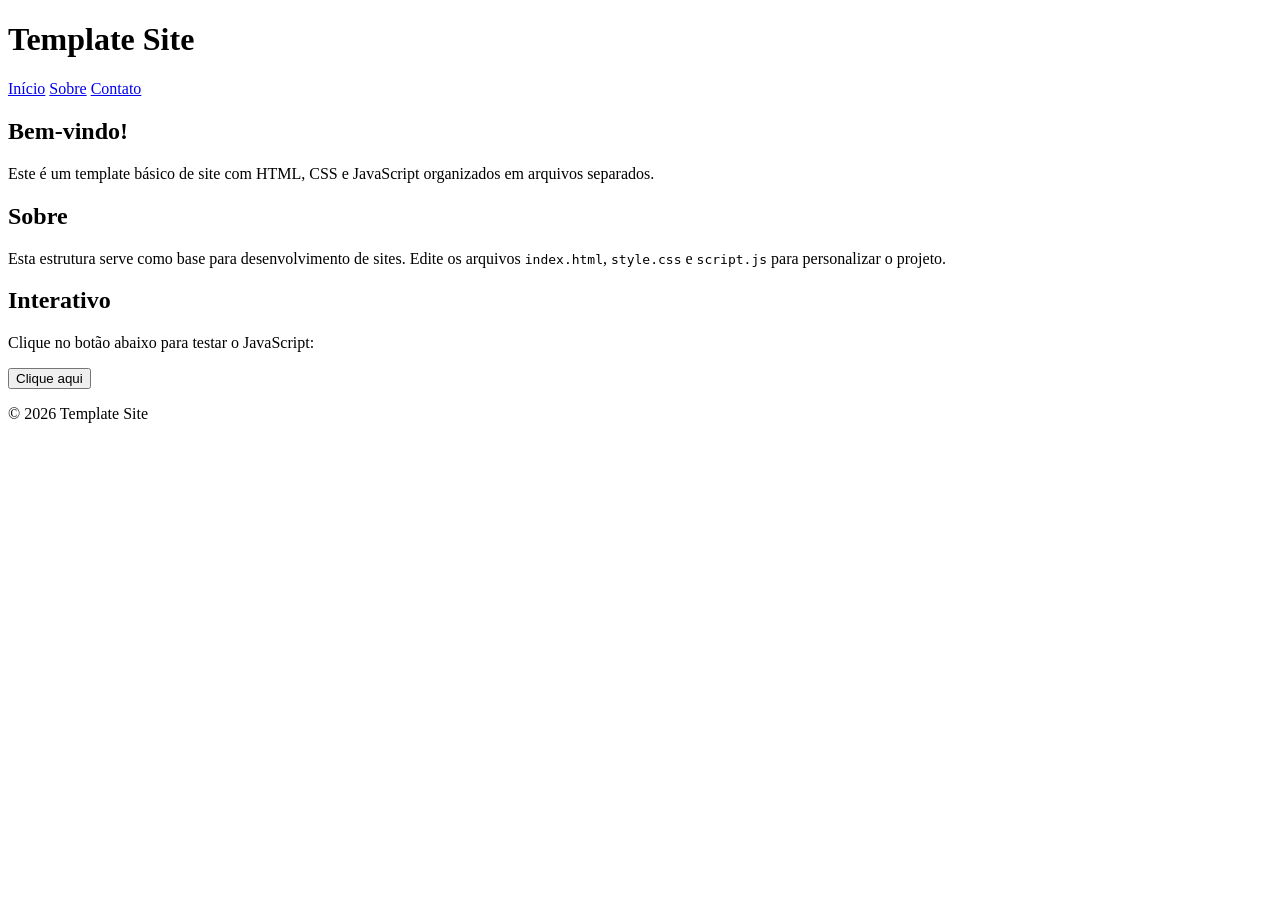
==== index.html @ 96399cd1 "Criação da pagina sobre" ====
<!DOCTYPE html>
<html lang="pt-BR">
  <head>
    <meta charset="UTF-8" />
    <meta name="viewport" content="width=device-width, initial-scale=1.0" />
    <title>Template Site</title>
    <link rel="stylesheet" href="style.css" />
  </head>
  <body>
    <header>
      <h1>Template Site</h1>
    </header>

    <nav>
      <a href="#">Início</a>
      <a href="./pages/sobre.html">Sobre</a>
      <a href="#">Contato</a>
    </nav>

    <main>
      <section id="inicio">
        <h2>Bem-vindo!</h2>
        <p>
          Este é um template básico de site com HTML, CSS e JavaScript
          organizados em arquivos separados.
        </p>
      </section>

      <section id="sobre">
        <h2>Sobre</h2>
        <p>
          Esta estrutura serve como base para desenvolvimento de sites. Edite os
          arquivos <code>index.html</code>, <code>style.css</code> e
          <code>script.js</code> para personalizar o projeto.
        </p>
      </section>

      <section id="interativo">
        <h2>Interativo</h2>
        <p>Clique no botão abaixo para testar o JavaScript:</p>
        <button id="btn-mensagem">Clique aqui</button>
        <p id="mensagem"></p>
      </section>
    </main>

    <footer>
      <p>&copy; 2026 Template Site</p>
    </footer>

    <script src="script.js"></script>
  </body>
</html>
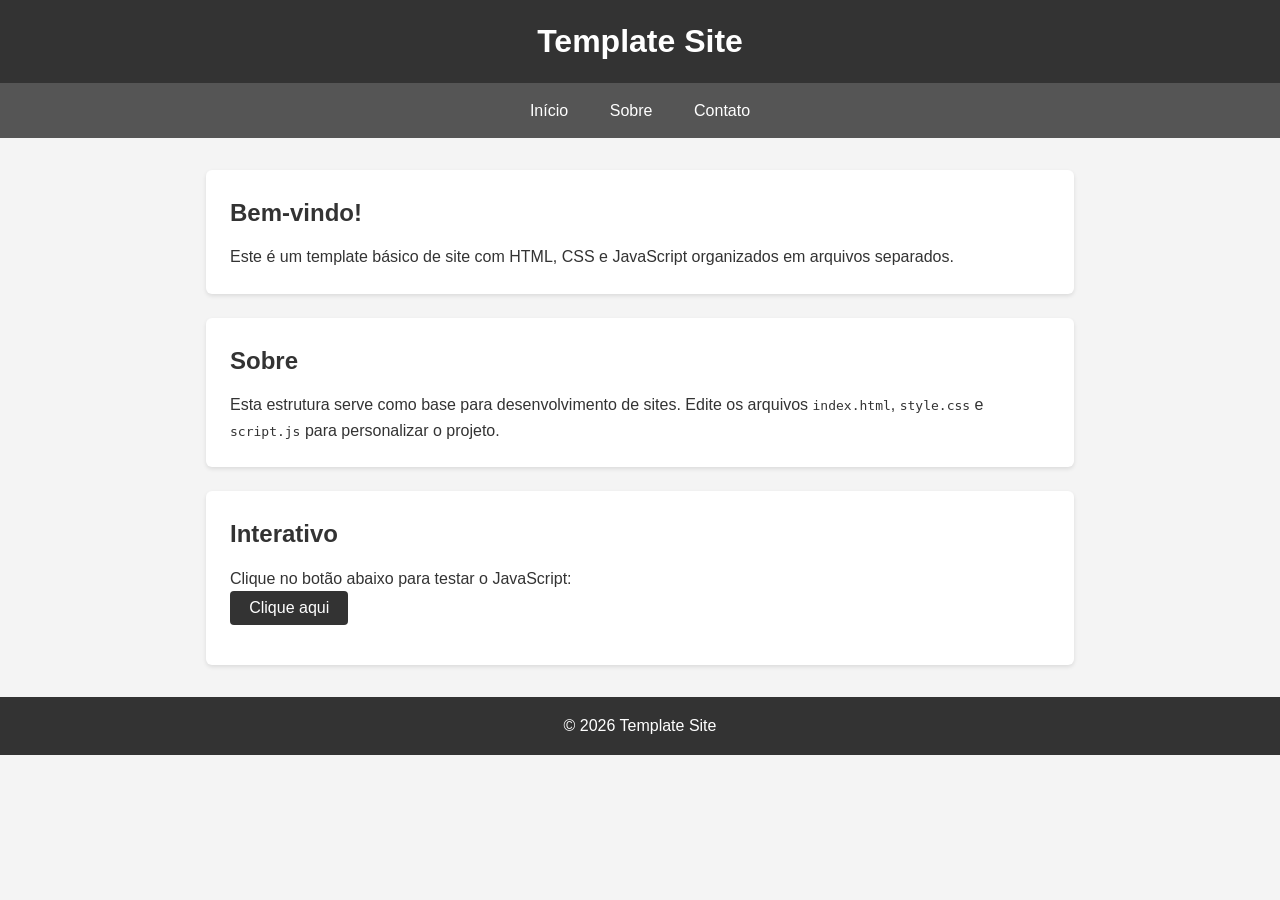
==== commit a5dd9a94: "feat: pagina home" ====
--- a/index.html
+++ b/index.html
@@ -12,8 +12,8 @@
     </header>
 
     <nav>
-      <a href="#">Início</a>
-      <a href="./pages/sobre.html">Sobre</a>
+      <a href="./pages/home.html">Início</a>
+      <a href="#">Sobre</a>
       <a href="#">Contato</a>
     </nav>
 
--- a/style.css
+++ b/style.css
@@ -0,0 +1,131 @@
+/* Reset básico */
+* {
+  margin: 0;
+  padding: 0;
+  box-sizing: border-box;
+}
+
+body {
+  font-family: Arial, sans-serif;
+  background-color: #f4f4f4;
+  color: #333;
+  line-height: 1.6;
+}
+
+header {
+  background-color: #333;
+  color: #fff;
+  padding: 1rem 2rem;
+  text-align: center;
+}
+
+header h1 {
+  font-size: 2rem;
+}
+
+nav {
+  background-color: #555;
+  display: flex;
+  justify-content: center;
+  gap: 1rem;
+  padding: 0.5rem;
+}
+
+nav a {
+  color: #fff;
+  text-decoration: none;
+  padding: 0.4rem 0.8rem;
+  border-radius: 4px;
+  transition: background-color 0.3s;
+}
+
+nav a:hover {
+  background-color: #777;
+}
+
+main {
+  max-width: 900px;
+  margin: 2rem auto;
+  padding: 0 1rem;
+}
+
+section {
+  background-color: #fff;
+  border-radius: 6px;
+  padding: 1.5rem;
+  margin-bottom: 1.5rem;
+  box-shadow: 0 2px 4px rgba(0, 0, 0, 0.1);
+}
+
+section h2 {
+  margin-bottom: 0.75rem;
+  color: #333;
+}
+
+button {
+  cursor: pointer;
+  padding: 0.5rem 1.2rem;
+  background-color: #333;
+  color: #fff;
+  border: none;
+  border-radius: 4px;
+  font-size: 1rem;
+  transition: background-color 0.3s;
+}
+
+button:hover {
+  background-color: #555;
+}
+
+#mensagem {
+  margin-top: 1rem;
+  font-weight: bold;
+  color: #333;
+}
+
+footer {
+  text-align: center;
+  padding: 1rem;
+  background-color: #333;
+  color: #fff;
+  margin-top: 2rem;
+}
+
+.main {
+  display: flex;
+  flex-direction: column;
+  align-items: center;
+}
+
+.modal {
+  display: none; /* começa escondido */
+  position: fixed;
+  top: 0;
+  left: 0;
+  width: 100%;
+  height: 100%;
+  background: rgba(0,0,0,0.7);
+  justify-content: center;
+  align-items: center;
+}
+
+.modal.ativo {
+  display: flex;
+}
+
+.images {
+  background: #fff;
+  padding: 20px;
+  display: flex;
+  gap: 10px;
+  flex-wrap: wrap;
+  max-width: 600px;
+  border-radius: 10px;
+}
+
+.images img {
+  width: 100px;
+  height: 100px;
+  object-fit: cover;
+  border-radius: 8px;
+}
